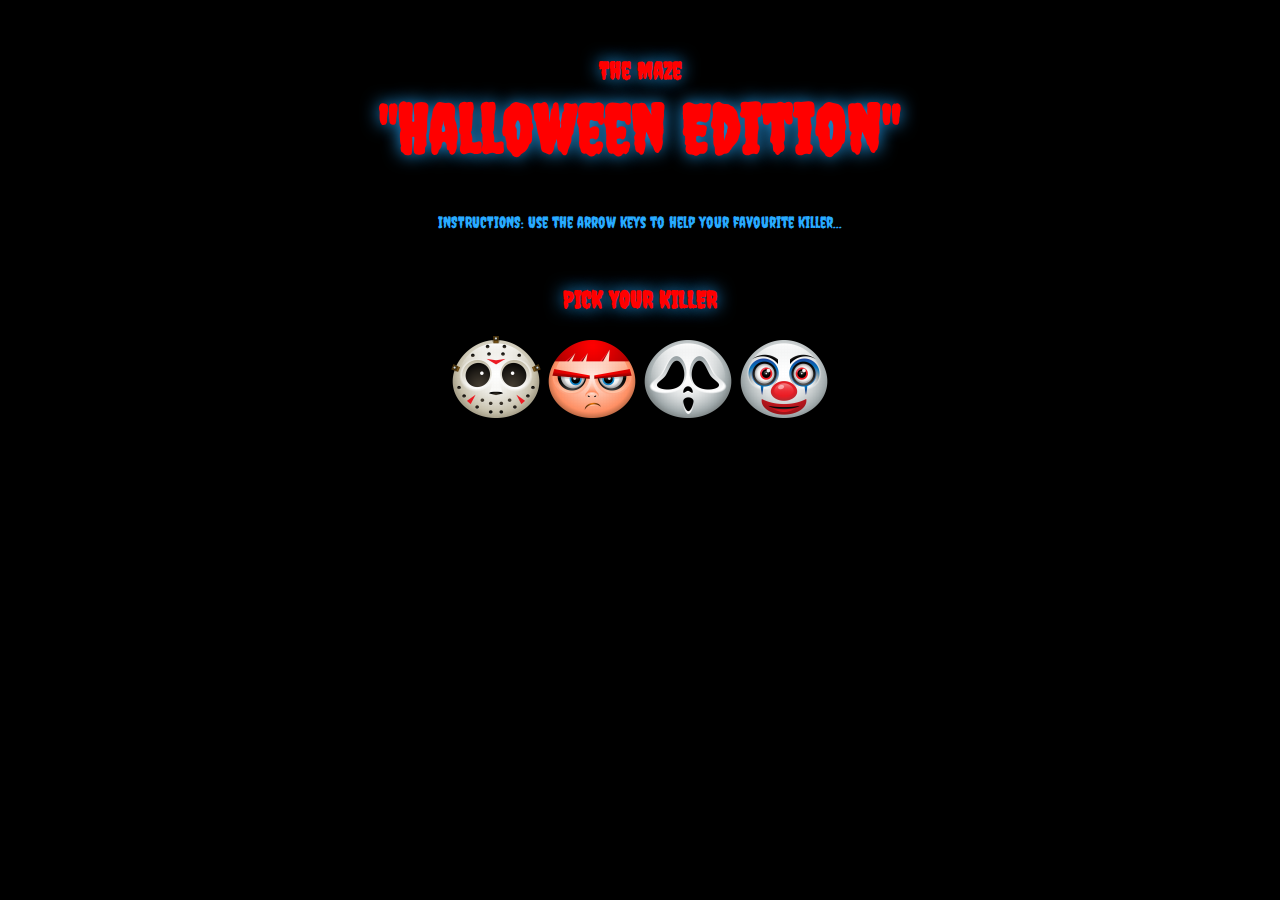
==== portada.html @ 271f07ac "portada added" ====
<!DOCTYPE html>
<html lang="en" dir="ltr">
<head>
  <meta charset="utf-8">
  <link rel="stylesheet" href="style.css">
  <link href="https://fonts.googleapis.com/css?family=Akronim|Butcherman|Creepster|Eater|Jolly+Lodger|Nosifer" rel="stylesheet">
  <title></title>
</head>
<body>
  <embed name="GoodEnough" src="sounds/Bells-of-Weirdness.mp3" loop="false" hidden="true" autostart="true">
    <header id="offset">
      <h2>The Maze</h2>
      <h1>"Halloween Edition"</h1>
    </header>
    <div class="instructions">
      <p>INSTRUCTIONS: Use the arrow keys to help your favourite killer...</p>

      <h2 class="pick">PICK YOUR KILLER</h2>
    </div>

    <div  class="players">
      <div class="jason"><img src='images/Jason-icon.png'></div>
      <div class="chuckie"><img src='images/Chuckie-icon.png'></div>
      <div class="scream"><img src='images/scream.png'></div>
      <div class="penny"><img src='images/Pennywise-icon.png'></div>

    </div>
  </body>
  </html>
---- style.css ----
body {
  background-color: black;

}
h1 {
  color: red;
  /* font-family: 'Jolly Lodger', cursive; */
  font-family: 'Creepster', cursive;

  font-size: 68px;
  text-align: center;
  animation: text-flicker 3s linear infinite;

  text-shadow: 0px 0px 16.6px rgba(40,170,255,0.9);
}
h2 {
  color: red;
  margin-bottom: -42px;
  font-family: 'Creepster', cursive;
  text-align: center;
  animation: text-flicker 3s linear infinite;

  text-shadow: 0px 0px 16.6px rgba(40,170,255,0.9);

}

p {
  font-family: 'Creepster', cursive;
color: rgba(40,170,255,1);



}

header {
      margin: 30px;
}
.pick{
      margin-top: 54px;
}


.guy {
  background-image: url("images/Jason-icon (1).png");
  background-repeat: no-repeat;

}
.guy2 {
  background-image: url("images/Male-Face-B5-icon (2).png");
  background-repeat: no-repeat;
}
.guy3 {
  background-image: url("images/Female-Face-FB-3-icon.png");
  background-repeat: no-repeat;
}
.guy4 {
  background-image: url("images/Female-Face-FD-2-dark-icon.png");
  background-repeat: no-repeat;
}
.guy5 {
  background-image: url("images/Male-Face-H5-icon.png");
  background-repeat: no-repeat;
}
.guy6 {
  background-image: url("images/Male-Face-E1-icon.png");
  background-repeat: no-repeat;
}
#black {
  background-color: black;
}
div {
  background-color: black;
  text-align: center;

}
/* .players {
margin: 130px auto;
height: 630px;
width: 630px;
display: flex;
flex-wrap: wrap;
height: 99px;
width: 99px;
background-color: blue;
color: white;
border-style: solid;
border-color: black;
} */

.container {
  margin: 130px auto;
  height: 550px;
  width: 605px;
  display: flex;
  flex-wrap: wrap;
  border: 10px solid red;
  border-radius: 8px;

}

.instructions {

      background-color: black;
    text-align: center;
    color: blue;
        margin-bottom: 60px;
}
.players {
        width: 384px;
  display: flex;
  flex-wrap: wrap;
    margin-top: 70px;
  border-radius: 8px;
      background-color: black;
    margin: auto;
}
.square{
  height: 49px;
  width: 49px;
  background-color: blue;
  color: white;
  font-size: 8px;

  border-style: solid;
  border-color: black;
}


#offset {
  animation: letter-flicker 2s linear infinite;
}
@keyframes letter-flicker {
  0% {
    opacity:0.1;
    text-shadow: 0px 0px 29px rgba(242, 22, 22, 1);
  }
  2% {
    opacity:0.1;
    text-shadow: 0px 0px 29px rgba(242, 22, 22, 1);
  }
  4% {
    opacity:1;
    text-shadow: 0px 0px 29px rgba(242, 22, 22, 1);
  }


  19% {
    opacity:1;
    text-shadow: 0px 0px 29px rgba(242, 22, 22, 1);
  }
  21% {
    opacity:0.1;
    text-shadow: 0px 0px 29px rgba(242, 22, 22, 1);
  }
  23% {
    opacity:1;
    text-shadow: 0px 0px 29px rgba(242, 22, 22, 1);
  }

  80% {
    opacity:1;
    text-shadow: 0px 0px 29px rgba(242, 22, 22, 1);
  }
  83% {
    opacity:0.4;
    text-shadow: 0px 0px 29px rgba(242, 22, 22, 1);
  }
  87% {
    opacity:1;
    text-shadow: 0px 0px 29px rgba(242, 22, 22, 1);
  }
}

/* h1 .lightFlicker {
-webkit-animation: lightFlicker .1s;
animation: lightFlicker .1s;
-webkit-animation-iteration-count: 30;
animation-iteration-count: 30;
} */
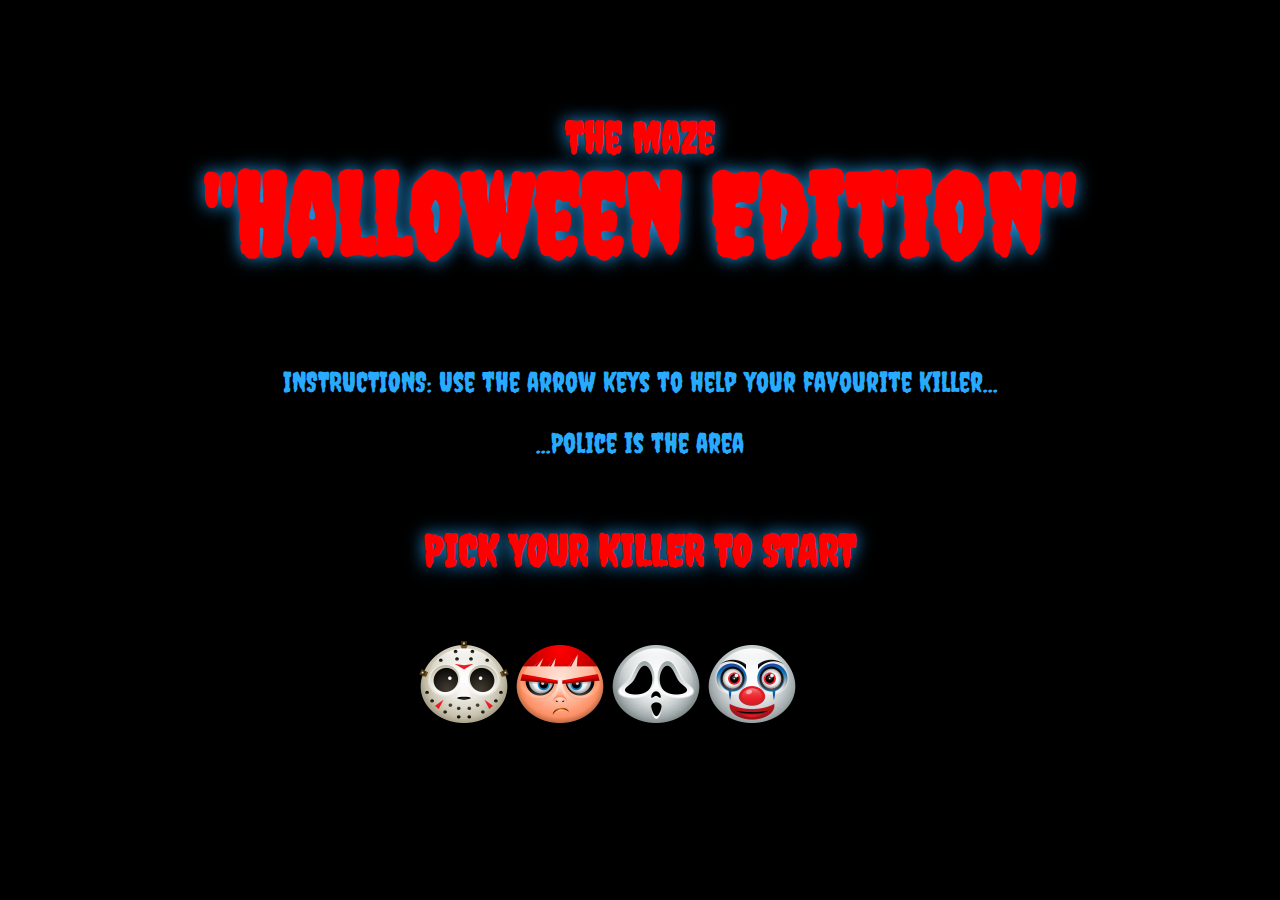
==== commit 55c5053b: "spiderman added" ====
--- a/portada.html
+++ b/portada.html
@@ -7,23 +7,25 @@
   <title></title>
 </head>
 <body>
-  <embed name="GoodEnough" src="sounds/Bells-of-Weirdness.mp3" loop="false" hidden="true" autostart="true">
-    <header id="offset">
-      <h2>The Maze</h2>
-      <h1>"Halloween Edition"</h1>
-    </header>
-    <div class="instructions">
-      <p>INSTRUCTIONS: Use the arrow keys to help your favourite killer...</p>
+  <embed name="horror-music" src="sounds/Bells-of-Weirdness.mp3" loop="true" hidden="true" autostart="true" />
+  <header id="offset">
+    <h2>The Maze</h2>
+    <h1>"Halloween Edition"</h1>
+  </header>
+  <div class="instructions">
+    <p>INSTRUCTIONS: Use the arrow keys to help your favourite killer...</p>
+    <p>...Police is the area</p>
 
-      <h2 class="pick">PICK YOUR KILLER</h2>
-    </div>
+    <h2 class="pick">PICK YOUR KILLER TO START</h2>
+  </div>
 
-    <div  class="players">
-      <div class="jason"><img src='images/Jason-icon.png'></div>
-      <div class="chuckie"><img src='images/Chuckie-icon.png'></div>
-      <div class="scream"><img src='images/scream.png'></div>
-      <div class="penny"><img src='images/Pennywise-icon.png'></div>
+  <div  class="players">
+    <a href="./index.html"><div class="jason"><img src='images/Jason-icon.png'></div></a>
+    <a href="./index.html"><div class="chuckie"><img src='images/Chuckie-icon.png'></div></a>
+    <div class="scream"><img src='images/scream.png'></div>
+    <div class="penny"><img src='images/Pennywise-icon.png'></div>
 
-    </div>
-  </body>
-  </html>
+  </div>
+  <script src="app.js" charset="utf-8"></script>
+</body>
+</html>
--- a/style.css
+++ b/style.css
@@ -3,12 +3,31 @@
   background-color: black;
 
 }
+
+section {
+  height: 100vh;
+  width: 100vw;
+  position: fixed;
+  background-color: black;
+}
+
+.intro-page {
+  z-index: 1;
+  width: 100%;
+  height: 100%;
+  position: absolute;
+}
+
+.main-page {
+  z-index: 0;
+}
+
 h1 {
   color: red;
   /* font-family: 'Jolly Lodger', cursive; */
   font-family: 'Creepster', cursive;
 
-  font-size: 68px;
+  font-size: 114px;
   text-align: center;
   animation: text-flicker 3s linear infinite;
 
@@ -16,7 +35,9 @@
 }
 h2 {
   color: red;
-  margin-bottom: -42px;
+  font-size: 44px;
+
+  margin-bottom: -92px;
   font-family: 'Creepster', cursive;
   text-align: center;
   animation: text-flicker 3s linear infinite;
@@ -27,43 +48,49 @@
 
 p {
   font-family: 'Creepster', cursive;
-color: rgba(40,170,255,1);
+  color: rgba(40,170,255,1);
 
 
 
 }
 
 header {
-      margin: 30px;
+  margin: 85px;
 }
 .pick{
-      margin-top: 54px;
+  margin-top: 65px;
+  margin-bottom: 50px;
 }
 
 
 .guy {
-  background-image: url("images/Jason-icon (1).png");
+  background-size: contain;
   background-repeat: no-repeat;
+}
+.spiderman {
+
+    background-image: url("images/spiderman-icon.png");
+    background-repeat: no-repeat;
 
 }
 .guy2 {
-  background-image: url("images/Male-Face-B5-icon (2).png");
+  background-image: url("images/Female-Face-FD-2-dark-icon (1).png");
   background-repeat: no-repeat;
 }
 .guy3 {
-  background-image: url("images/Female-Face-FB-3-icon.png");
+  background-image: url("images/Female-Face-FC-2-icon.png");
   background-repeat: no-repeat;
 }
 .guy4 {
-  background-image: url("images/Female-Face-FD-2-dark-icon.png");
+  background-image: url("images/Male-Face-E4-icon.png");
   background-repeat: no-repeat;
 }
 .guy5 {
-  background-image: url("images/Male-Face-H5-icon.png");
+  background-image: url("images/Male-Face-H5-icon (1).png");
   background-repeat: no-repeat;
 }
 .guy6 {
-  background-image: url("images/Male-Face-E1-icon.png");
+  background-image: url("images/Male-Face-A4-icon.png");
   background-repeat: no-repeat;
 }
 #black {
@@ -74,50 +101,43 @@
   text-align: center;
 
 }
-/* .players {
-margin: 130px auto;
-height: 630px;
-width: 630px;
-display: flex;
-flex-wrap: wrap;
-height: 99px;
-width: 99px;
-background-color: blue;
-color: white;
-border-style: solid;
-border-color: black;
-} */
+
 
 .container {
-  margin: 130px auto;
-  height: 550px;
-  width: 605px;
+  margin: 115px auto;
+  height: 710px;
+  width: 781px;
+
   display: flex;
   flex-wrap: wrap;
   border: 10px solid red;
   border-radius: 8px;
 
 }
-
+button {
+  background: none;
+  border: none;
+}
 .instructions {
-
-      background-color: black;
-    text-align: center;
-    color: blue;
-        margin-bottom: 60px;
+  font-size: 28px;
+  background-color: black;
+  text-align: center;
+  color: blue;
+  margin-bottom: 60px;
 }
 .players {
-        width: 384px;
+  width: 449px;
   display: flex;
   flex-wrap: wrap;
-    margin-top: 70px;
+  margin-top: 70px;
   border-radius: 8px;
-      background-color: black;
-    margin: auto;
+  background-color: black;
+  margin: auto;
 }
 .square{
-  height: 49px;
-  width: 49px;
+  height: 65px;
+  width: 65px;
+
   background-color: blue;
   color: white;
   font-size: 8px;
@@ -172,9 +192,447 @@
   }
 }
 
-/* h1 .lightFlicker {
--webkit-animation: lightFlicker .1s;
-animation: lightFlicker .1s;
--webkit-animation-iteration-count: 30;
-animation-iteration-count: 30;
-} */
+span {
+  color: white;
+}
+#wrapper {
+  position: absolute;
+  margin-bottom: 10px;
+  height: 300px;
+  margin-left: 1213px;
+}
+
+#spiderman {
+  -webkit-animation: swinganimation 3.5s infinite alternate;
+  -moz-animation: swinganimation 3.5s infinite alternate;
+  -ms-animation: swinganimation 3.5s infinite alternate;
+  -o-animation: swinganimation 3.5s infinite alternate;
+  animation: swinganimation 3.5s infinite alternate;
+  position: absolute;
+  width: 70px;
+  height: 103px;
+  top: 0;
+  left: 0;
+  right: 0;
+  bottom: 0;
+  margin: auto;
+}
+#spiderman:before {
+  content: " ";
+  position: absolute;
+  width: 0;
+  height: 1000px;
+  left: 50%;
+  bottom: 100%;
+  margin-bottom: -18px;
+  margin-left: -1px;
+  border: solid;
+  border-width: 1px;
+  border-color: white;
+  z-index: 10;
+}
+#spiderman .head {
+  -webkit-border-radius: 15px 15px 10px 10px;
+  -moz-border-radius: 15px 15px 10px 10px;
+  -ms-border-radius: 15px 5px 10px 10px;
+  -o-border-radius: 15px 5px 10px 10px;
+  border-radius: 15px 15px 10px 10px;
+  position: absolute;
+  width: 28px;
+  height: 28px;
+  bottom: 5px;
+  left: 50%;
+  margin-left: -14px;
+  background: #ff6d36;
+  border: solid 1px #1b405f;
+  /* Neck */
+}
+#spiderman .head:before {
+  content: " ";
+  position: absolute;
+  height: 4px;
+  width: 8px;
+  top: -6px;
+  left: 50%;
+  margin-left: -5px;
+  background: #ff6d36;
+  border: solid 1px #1b405f;
+}
+#spiderman .head .ear-left,
+#spiderman .head .ear-right {
+  position: absolute;
+  width: 0;
+  height: 0;
+  top: 100%;
+  border-style: solid;
+  border-color: #1b405f transparent transparent transparent;
+}
+#spiderman .head .ear-left:before,
+#spiderman .head .ear-right:before {
+  content: " ";
+  position: absolute;
+  width: 0;
+  height: 0;
+  top: -6px;
+  border-style: solid;
+  border-color: #ff6d36 transparent transparent transparent;
+}
+#spiderman .head .ear-left {
+  left: -1px;
+  border-width: 6px 8px 0 0;
+}
+#spiderman .head .ear-left:before {
+  left: 1px;
+  border-width: 5px 5px 0 0;
+}
+#spiderman .head .ear-right {
+  right: -1px;
+  border-width: 6px 0 0 8px;
+}
+#spiderman .head .ear-right:before {
+  right: 1px;
+  border-width: 5px 0 0 5px;
+}
+#spiderman .head .eye-left,
+#spiderman .head .eye-right {
+  -webkit-animation: eyesanimation 1s infinite alternate;
+  -moz-animation: eyesanimation 1s infinite alternate;
+  -ms-animation: eyesanimation 1s infinite alternate;
+  -o-animation: eyesanimation 1s infinite alternate;
+  animation: eyesanimation 1s infinite alternate;
+  -moz-border-radius-topleft: 50%;
+  -webkit-border-top-left-radius: 50%;
+  border-top-left-radius: 50%;
+  -moz-border-radius-topright: 50%;
+  -webkit-border-top-right-radius: 50%;
+  border-top-right-radius: 50%;
+  position: absolute;
+  width: 9px;
+  height: 2px;
+  bottom: 9px;
+  background: white;
+  border: solid 1px #1b405f;
+}
+#spiderman .head .eye-left {
+  left: 3px;
+}
+#spiderman .head .eye-right {
+  right: 3px;
+}
+#spiderman .body {
+  position: absolute;
+  width: 32px;
+  height: 34px;
+  top: 34px;
+  left: 50%;
+  margin-left: -16px;
+  background: #336687;
+  border: solid 1px #1b405f;
+  z-index: 2;
+}
+#spiderman .body:before {
+  content: " ";
+  position: absolute;
+  top: 0;
+  left: 4px;
+  right: 4px;
+  bottom: 0;
+  background: #ff6d36;
+}
+#spiderman .body:after {
+  content: " ";
+  position: absolute;
+  width: 36px;
+  height: 6px;
+  top: -7px;
+  left: 50%;
+  margin-left: -19px;
+  background: #ff6d36;
+  border: solid 1px #1b405f;
+  z-index: 0;
+}
+#spiderman .body .spider {
+  -webkit-border-radius: 50%;
+  -moz-border-radius: 50%;
+  -ms-border-radius: 50%;
+  -o-border-radius: 50%;
+  border-radius: 50%;
+  position: absolute;
+  width: 4px;
+  height: 10px;
+  left: 50%;
+  bottom: 5px;
+  margin-left: -2px;
+  background: #1b405f;
+}
+#spiderman .body .spider:before, #spiderman .body .spider:after {
+  -webkit-border-radius: 50%;
+  -moz-border-radius: 50%;
+  -ms-border-radius: 50%;
+  -o-border-radius: 50%;
+  border-radius: 50%;
+  content: " ";
+  position: absolute;
+  width: 10px;
+  height: 12px;
+  left: 50%;
+  margin-left: -6px;
+  border-style: double;
+  border-width: 1px;
+}
+#spiderman .body .spider:before {
+  top: 50%;
+  border-color: #1b405f transparent transparent transparent;
+}
+#spiderman .body .spider:after {
+  bottom: 50%;
+  border-color: transparent transparent #1b405f transparent;
+}
+#spiderman .body .arm-left,
+#spiderman .body .arm-right {
+  -webkit-border-radius: 6px;
+  -moz-border-radius: 6px;
+  -ms-border-radius: 6px;
+  -o-border-radius: 6px;
+  border-radius: 6px;
+  -webkit-transform-origin: bottom center 0 50%;
+  -moz-transform-origin: bottom center 0 50%;
+  -ms-transform-origin: bottom center 0 50%;
+  -o-transform-origin: bottom center 0 50%;
+  transform-origin: bottom center 0 50%;
+  position: absolute;
+  width: 12px;
+  height: 54px;
+  bottom: -2px;
+  background: #336687;
+  border: solid 1px #1b405f;
+  z-index: 1;
+}
+#spiderman .body .arm-left:before,
+#spiderman .body .arm-right:before {
+  -webkit-border-radius: 6px 6px 0 0;
+  -moz-border-radius: 6px 6px 0 0;
+  -ms-border-radius: 6px 6px 0 0;
+  -o-border-radius: 6px 6px 0 0;
+  border-radius: 6px 6px 0 0;
+  content: " ";
+  position: absolute;
+  top: -1px;
+  left: -1px;
+  right: -1px;
+  bottom: 50%;
+  background: #ff6d36;
+  border: solid 1px #1b405f;
+}
+#spiderman .body .arm-left {
+  -webkit-transform: rotate(20deg);
+  -moz-transform: rotate(20deg);
+  -ms-transform: rotate(20deg);
+  -o-transform: rotate(20deg);
+  transform: rotate(20deg);
+  left: -9px;
+  z-index: 2;
+}
+#spiderman .body .arm-right {
+  -webkit-transform: rotate(-20deg);
+  -moz-transform: rotate(-20deg);
+  -ms-transform: rotate(-20deg);
+  -o-transform: rotate(-20deg);
+  transform: rotate(-20deg);
+  right: -9px;
+}
+#spiderman .legs {
+  -webkit-border-radius: 35px;
+  -moz-border-radius: 35px;
+  -ms-border-radius: 35px;
+  -o-border-radius: 35px;
+  border-radius: 35px;
+  position: absolute;
+  width: 70px;
+  height: 28px;
+  top: 6px;
+  left: 50%;
+  margin-left: -35px;
+  background: transparent;
+  border: solid 10px #1b405f;
+  z-index: 0;
+}
+#spiderman .legs:before {
+  -webkit-border-radius: 35px;
+  -moz-border-radius: 35px;
+  -ms-border-radius: 35px;
+  -o-border-radius: 35px;
+  border-radius: 35px;
+  content: " ";
+  position: absolute;
+  width: 52px;
+  height: 10px;
+  top: -9px;
+  left: 50%;
+  margin-left: -34px;
+  background: transparent;
+  border: solid 8px #336687;
+  z-index: 0;
+}
+#spiderman .legs .boot-left,
+#spiderman .legs .boot-right {
+  position: absolute;
+  width: 19px;
+  height: 12px;
+  top: -11px;
+  background: #ff6d36;
+  border: solid 1px #1b405f;
+}
+#spiderman .legs .boot-left:before, #spiderman .legs .boot-left:after,
+#spiderman .legs .boot-right:before,
+#spiderman .legs .boot-right:after {
+  content: " ";
+  position: absolute;
+  width: 0;
+  height: 0;
+  border-style: solid;
+}
+#spiderman .legs .boot-left {
+  right: 50%;
+  margin-right: 1px;
+}
+#spiderman .legs .boot-left:before {
+  top: -7px;
+  right: -1px;
+  border-color: transparent transparent #1b405f transparent;
+  border-width: 0 0 7px 7px;
+}
+#spiderman .legs .boot-left:after {
+  top: -5px;
+  right: 0;
+  border-color: transparent transparent #ff6d36 transparent;
+  border-width: 0 0 5px 5px;
+}
+#spiderman .legs .boot-right {
+  left: 50%;
+  margin-left: 1px;
+}
+#spiderman .legs .boot-right:before {
+  top: -7px;
+  left: -1px;
+  border-color: transparent transparent #1b405f transparent;
+  border-width: 0 7px 7px 0;
+}
+#spiderman .legs .boot-right:after {
+  top: -5px;
+  left: 0;
+  border-color: transparent transparent #ff6d36 transparent;
+  border-width: 0 5px 5px 0;
+}
+
+@-webkit-keyframes eyesanimation {
+  0% {
+    height: 2px;
+  }
+
+  100% {
+    height: 5px;
+  }
+}
+
+@-moz-keyframes eyesanimation {
+  0% {
+    height: 2px;
+  }
+
+  100% {
+    height: 5px;
+  }
+}
+
+@-ms-keyframes eyesanimation {
+  0% {
+    height: 2px;
+  }
+
+  100% {
+    height: 5px;
+  }
+}
+
+@keyframes eyesanimation {
+  0% {
+    height: 2px;
+  }
+
+  100% {
+    height: 5px;
+  }
+}
+
+@-webkit-keyframes swinganimation {
+  0% {
+    -webkit-transform: translateY(-100px);
+    -moz-transform: translateY(-100px);
+    -ms-transform: translateY(-100px);
+    -o-transform: translateY(-100px);
+    transform: translateY(-100px);
+  }
+
+  100% {
+    -webkit-transform: translateY(0px);
+    -moz-transform: translateY(0px);
+    -ms-transform: translateY(0px);
+    -o-transform: translateY(0px);
+    transform: translateY(0px);
+  }
+}
+
+@-moz-keyframes swinganimation {
+  0% {
+    -webkit-transform: translateY(-100px);
+    -moz-transform: translateY(-100px);
+    -ms-transform: translateY(-100px);
+    -o-transform: translateY(-100px);
+    transform: translateY(-100px);
+  }
+
+  100% {
+    -webkit-transform: translateY(0px);
+    -moz-transform: translateY(0px);
+    -ms-transform: translateY(0px);
+    -o-transform: translateY(0px);
+    transform: translateY(0px);
+  }
+}
+
+@-ms-keyframes swinganimation {
+  0% {
+    -webkit-transform: translateY(-100px);
+    -moz-transform: translateY(-100px);
+    -ms-transform: translateY(-100px);
+    -o-transform: translateY(-100px);
+    transform: translateY(-100px);
+  }
+
+  100% {
+    -webkit-transform: translateY(0px);
+    -moz-transform: translateY(0px);
+    -ms-transform: translateY(0px);
+    -o-transform: translateY(0px);
+    transform: translateY(0px);
+  }
+}
+
+@keyframes swinganimation {
+  0% {
+    -webkit-transform: translateY(-100px);
+    -moz-transform: translateY(-100px);
+    -ms-transform: translateY(-100px);
+    -o-transform: translateY(-100px);
+    transform: translateY(-100px);
+  }
+
+  100% {
+    -webkit-transform: translateY(0px);
+    -moz-transform: translateY(0px);
+    -ms-transform: translateY(0px);
+    -o-transform: translateY(0px);
+    transform: translateY(0px);
+  }
+}
